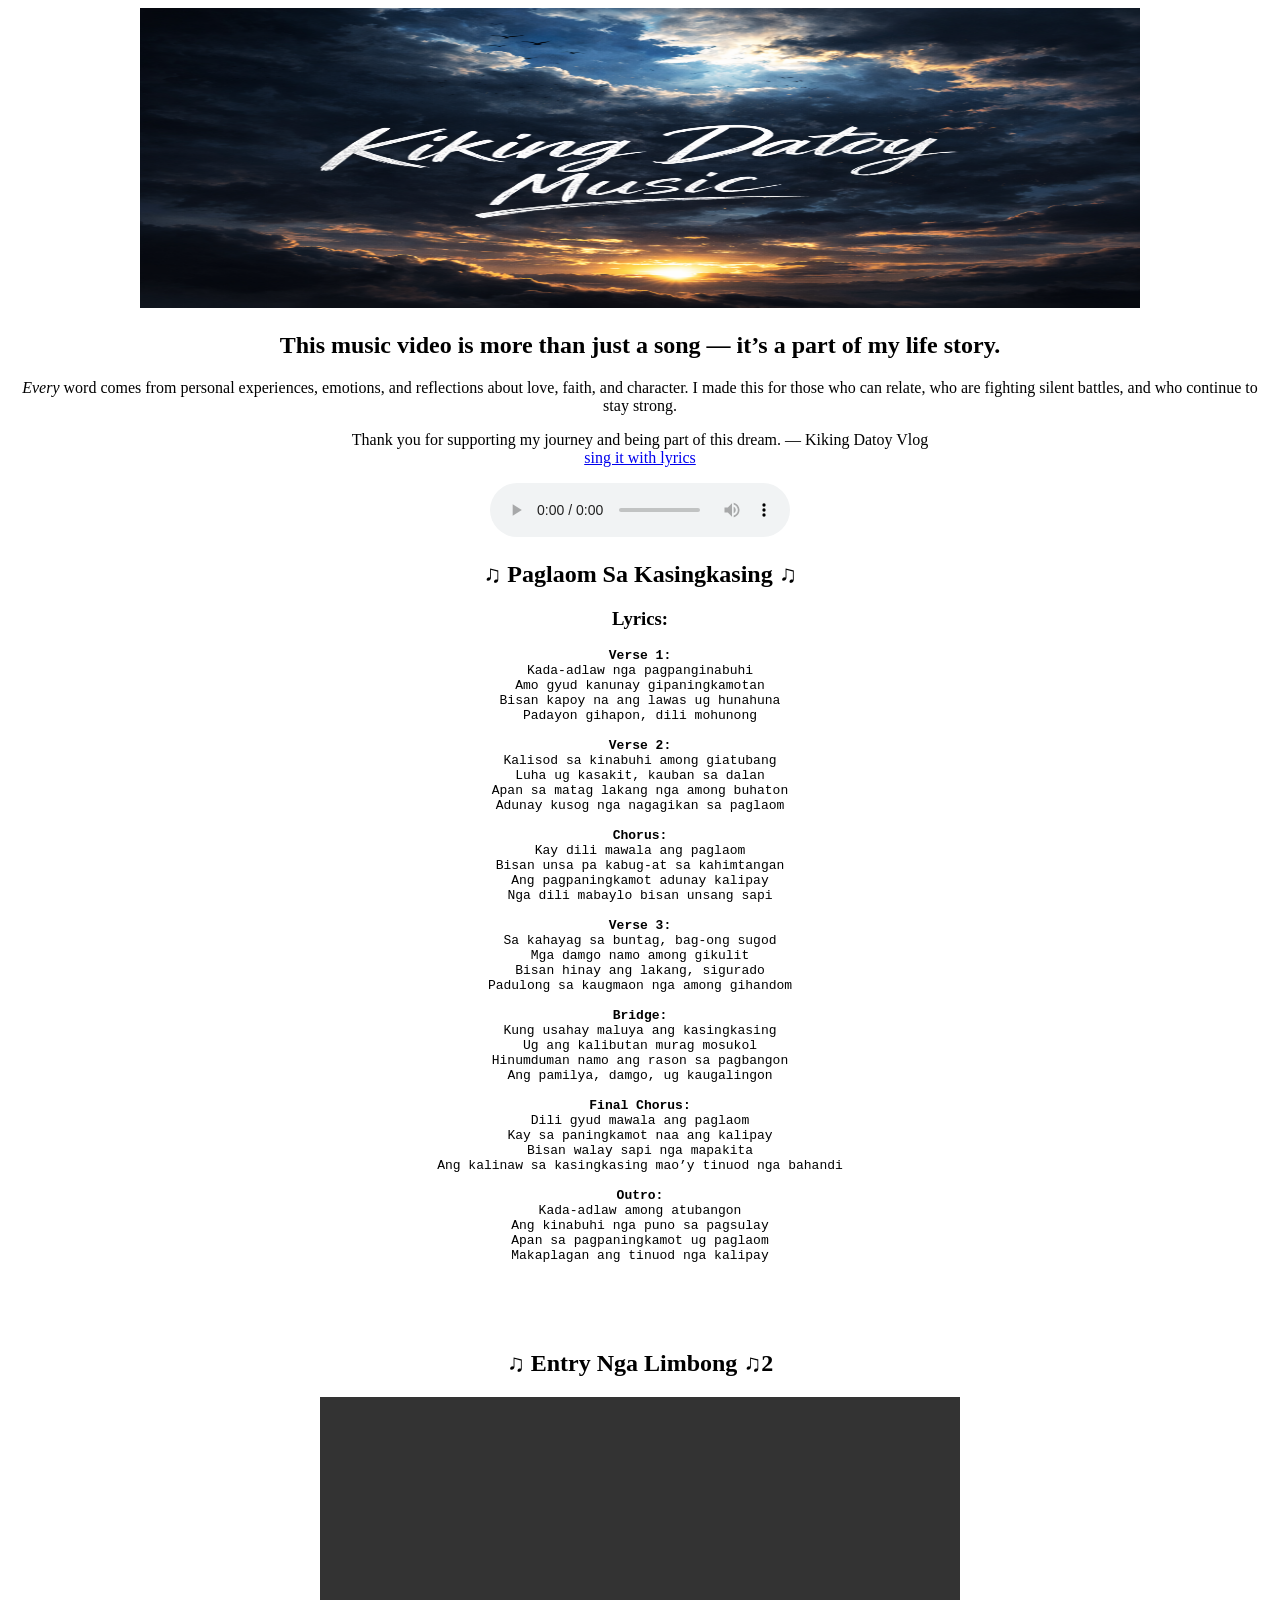
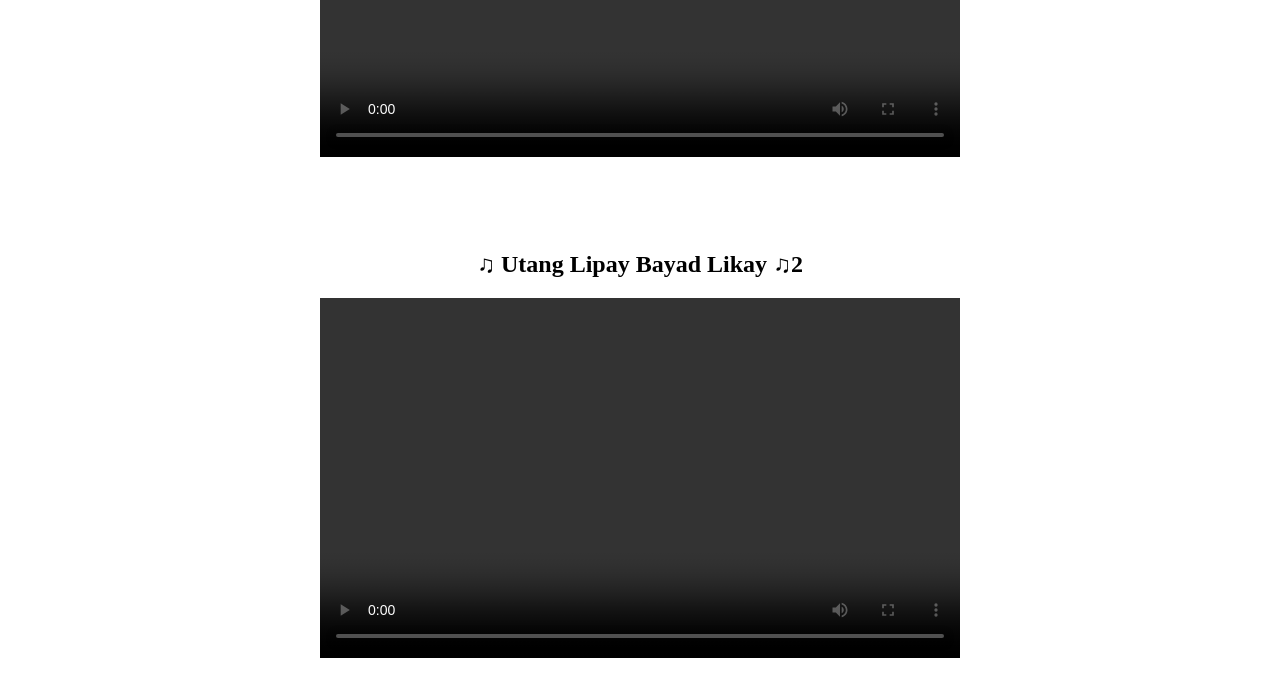
==== index.html @ 589296eb "Google meta tag" ====
<!DOCTYPE html>
	<html lang="en">
	<head>
<meta name="google-site-verification" content="WDeva8Q3yqVKr0GEZHM3BNx8GwPFTc9sfj77SVyUOFA" />
<title>Kiking Datoy Music - Official Homepage</title>
	</head>
	<body>
<div style="text-align:center;">
    <img src="kiking-cover.png" width="1000" height="300"
</div>

<section>
	<h2>This music video is more than just a song — it’s a part of my life story.</h2>
	<p><em>Every</em> word comes from personal experiences, 	emotions, and reflections about love, faith, and character.

	I made this for those who can relate, who are fighting silent battles, and who continue to stay strong.</p> Thank you for supporting my journey and being part of this dream.

— Kiking Datoy Vlog
</section>
<a href="lyrics.html">sing it with lyrics</a>


<p><audio controls>
    <source src="paglaom-sa-kasingkasing.mp3" type="audio/mpeg"></audio></p>

<section>
	<h2>♫ Paglaom Sa Kasingkasing ♫</h2> 
	<h3>Lyrics:</h3>
<pre>
<strong>Verse 1:</strong>
Kada-adlaw nga pagpanginabuhi
Amo gyud kanunay gipaningkamotan
Bisan kapoy na ang lawas ug hunahuna
Padayon gihapon, dili mohunong

<strong>Verse 2:</strong>
Kalisod sa kinabuhi among giatubang
Luha ug kasakit, kauban sa dalan
Apan sa matag lakang nga among buhaton
Adunay kusog nga nagagikan sa paglaom

<strong>Chorus:</strong>
Kay dili mawala ang paglaom
Bisan unsa pa kabug-at sa kahimtangan
Ang pagpaningkamot adunay kalipay
Nga dili mabaylo bisan unsang sapi

<strong>Verse 3:</strong>
Sa kahayag sa buntag, bag-ong sugod
Mga damgo namo among gikulit
Bisan hinay ang lakang, sigurado
Padulong sa kaugmaon nga among gihandom

<strong>Bridge:</strong>
Kung usahay maluya ang kasingkasing
Ug ang kalibutan murag mosukol
Hinumduman namo ang rason sa pagbangon
Ang pamilya, damgo, ug kaugalingon

<strong>Final Chorus:</strong>
Dili gyud mawala ang paglaom
Kay sa paningkamot naa ang kalipay
Bisan walay sapi nga mapakita
Ang kalinaw sa kasingkasing mao’y tinuod nga bahandi

<strong>Outro:</strong>
Kada-adlaw among atubangon
Ang kinabuhi nga puno sa pagsulay
Apan sa pagpaningkamot ug paglaom
Makaplagan ang tinuod nga kalipay
</pre>

<br><br><br>	
<h2>♫ Entry Nga Limbong ♫2</h2> 

<p><video width="640" height="360" controls>
    <source src="entry-nga-limbong.mp4" type="video/mp4"></video></p>

<br><br><br>	
<h2>♫ Utang Lipay Bayad Likay ♫2</h2> 

<p><video width="640" height="360" controls>
    <source src="utang-lipay-bayad-likay.mp4" type="video/mp4"></video></p>


	</body>
</html>
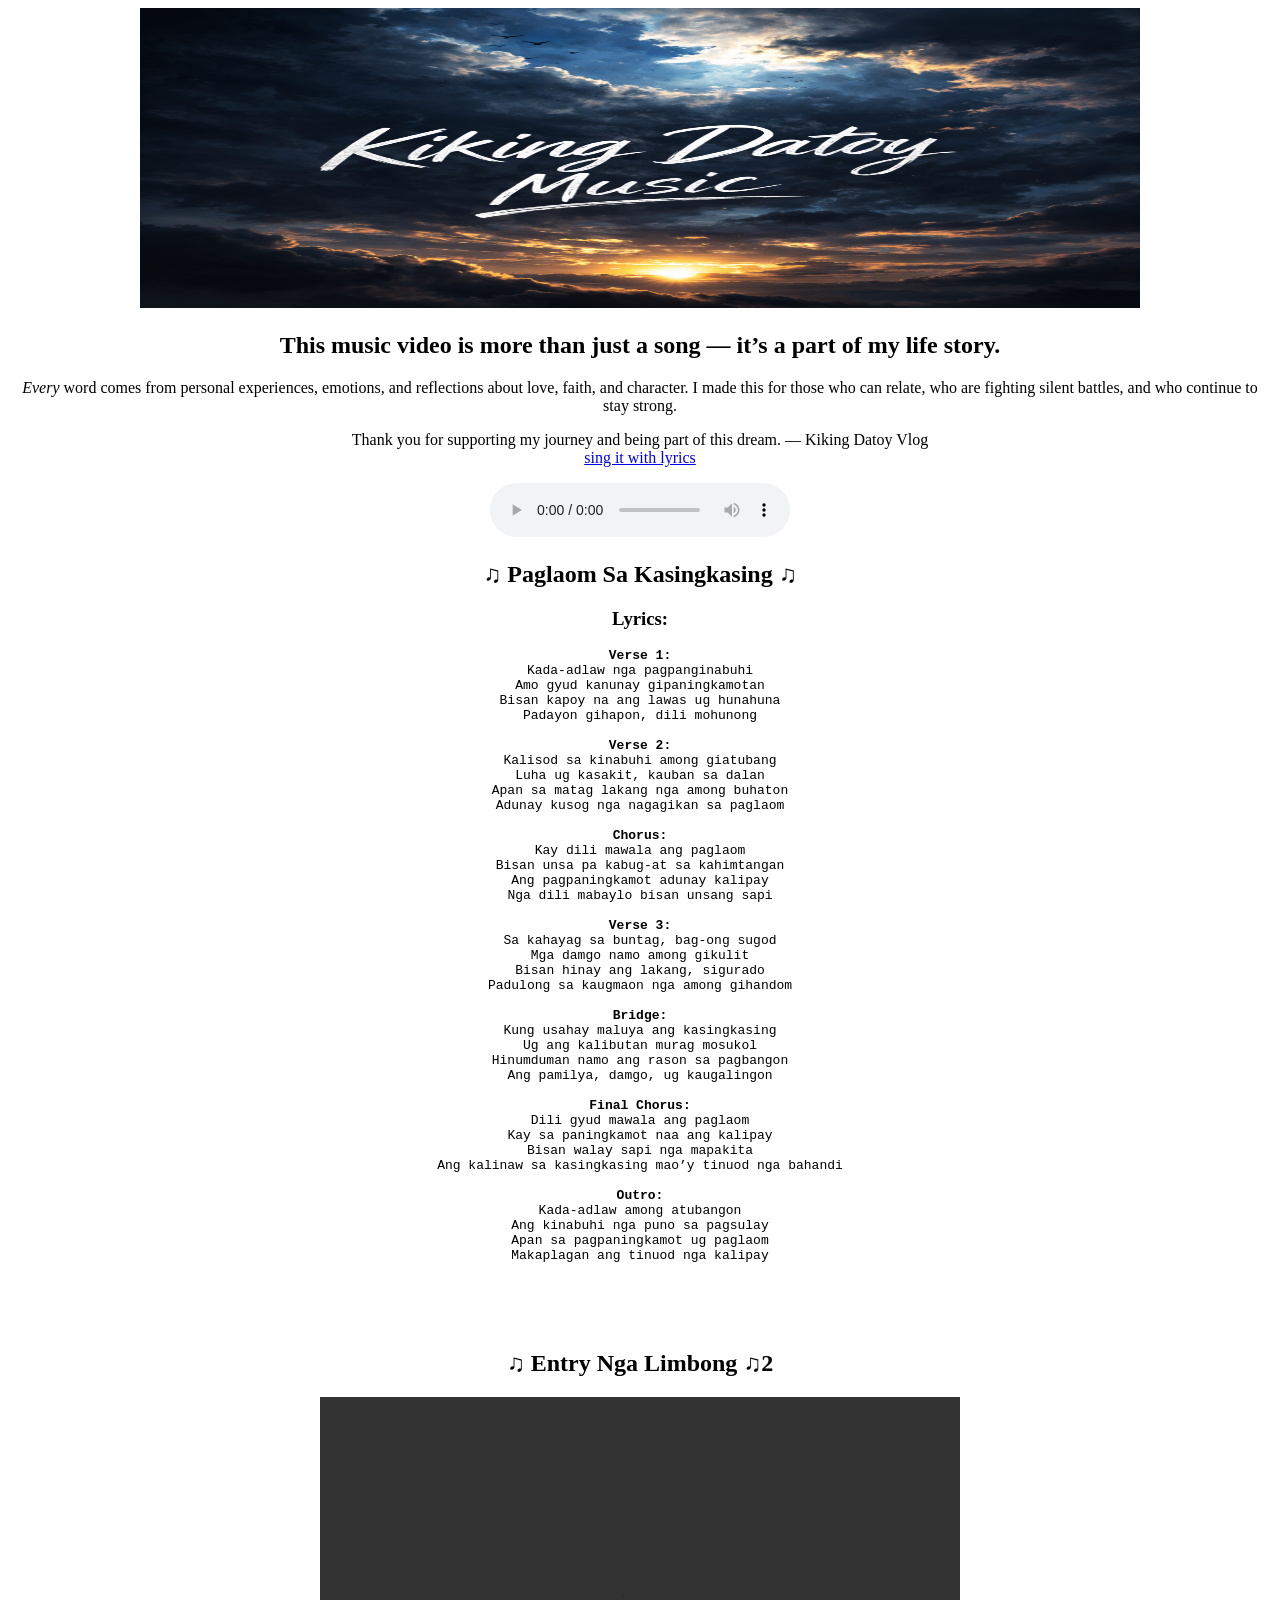
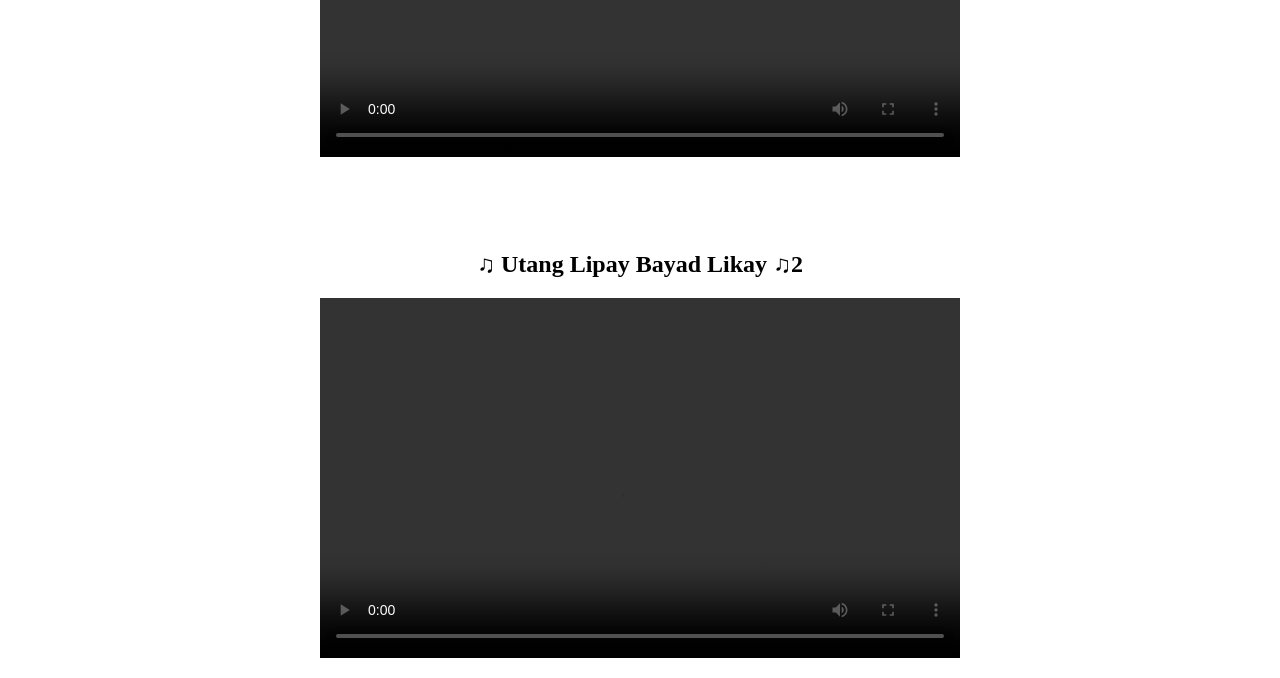
==== commit 977dd795: "Update index.html" ====
--- a/index.html
+++ b/index.html
@@ -86,3 +86,4 @@
 	</body>
 </html>
 
+
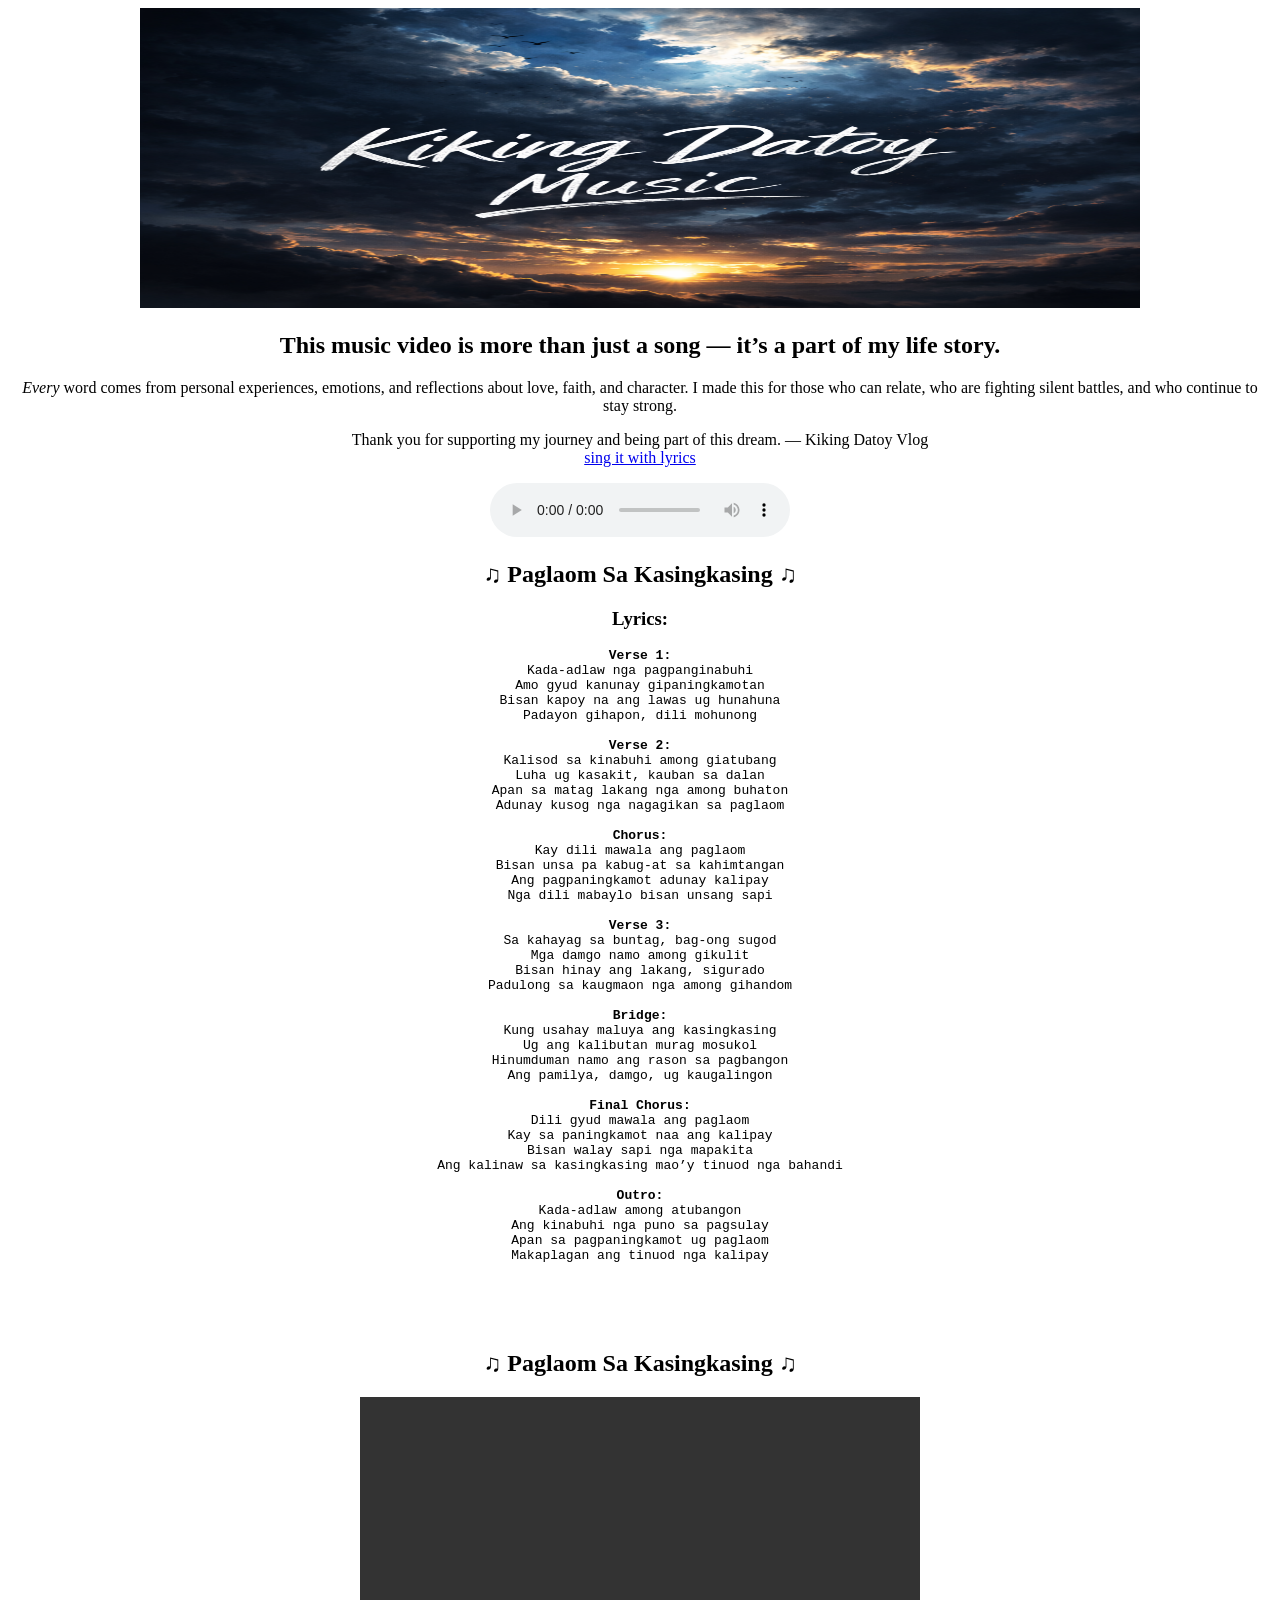
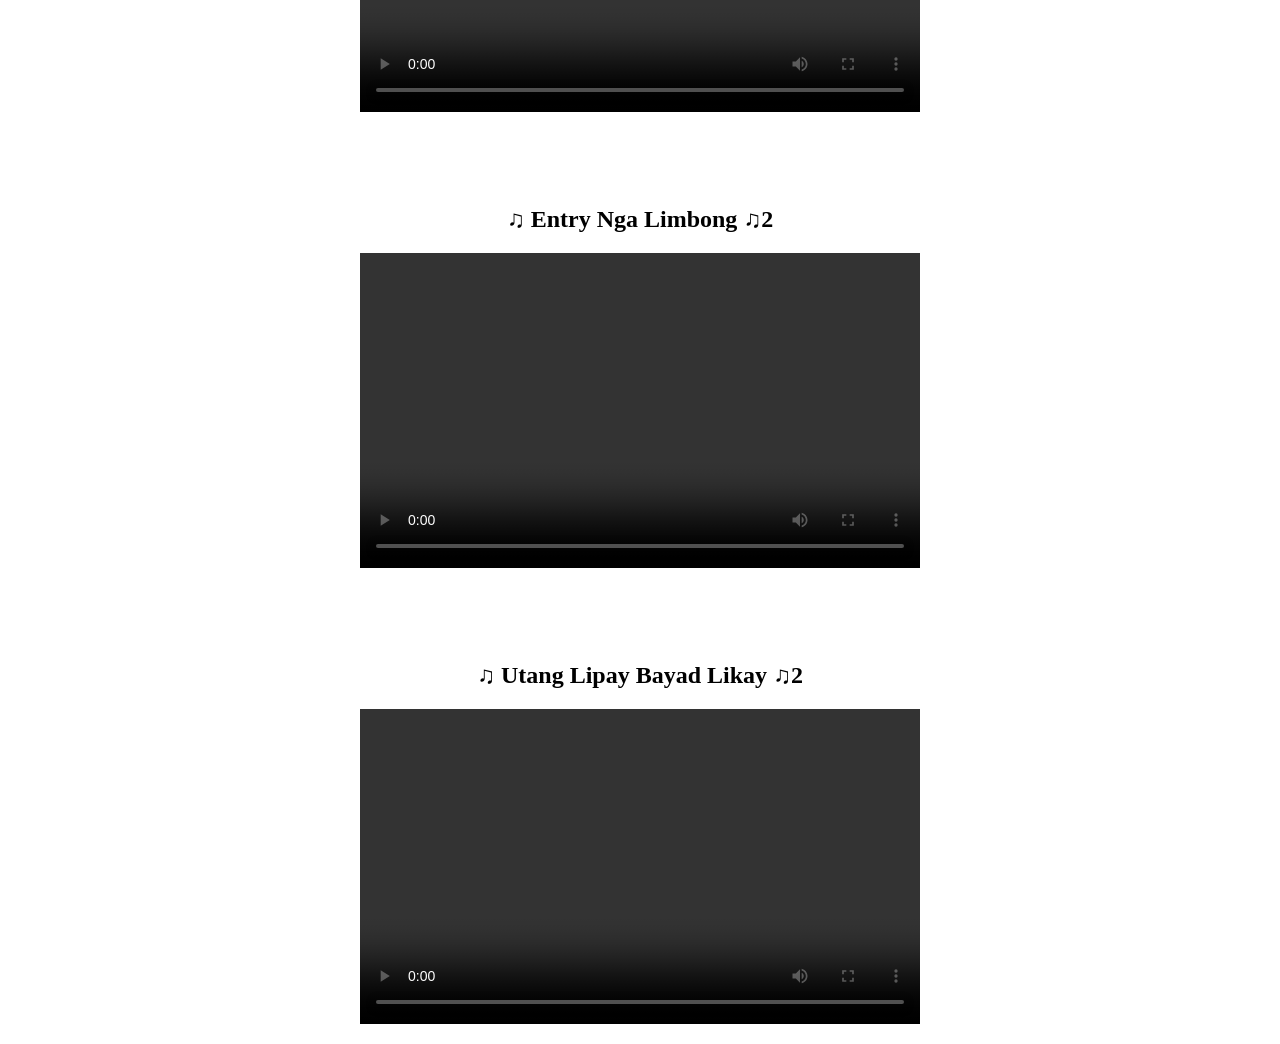
==== commit afb04593: "Update index.html" ====
--- a/index.html
+++ b/index.html
@@ -71,15 +71,21 @@
 </pre>
 
 <br><br><br>	
+<h2>♫ Paglaom Sa Kasingkasing ♫</h2> 
+
+<p><video width="560" height="315" controls>
+    <source src="paglaom-sa-kasingkasing.mp4" type="video/mp4"></video></p>
+
+<br><br><br>	
 <h2>♫ Entry Nga Limbong ♫2</h2> 
 
-<p><video width="640" height="360" controls>
+<p><video width="560" height="315" controls>
     <source src="entry-nga-limbong.mp4" type="video/mp4"></video></p>
-
+	
 <br><br><br>	
 <h2>♫ Utang Lipay Bayad Likay ♫2</h2> 
 
-<p><video width="640" height="360" controls>
+<p><video width="560" height="315" controls>
     <source src="utang-lipay-bayad-likay.mp4" type="video/mp4"></video></p>
 
 
@@ -87,3 +93,4 @@
 </html>
 
 
+
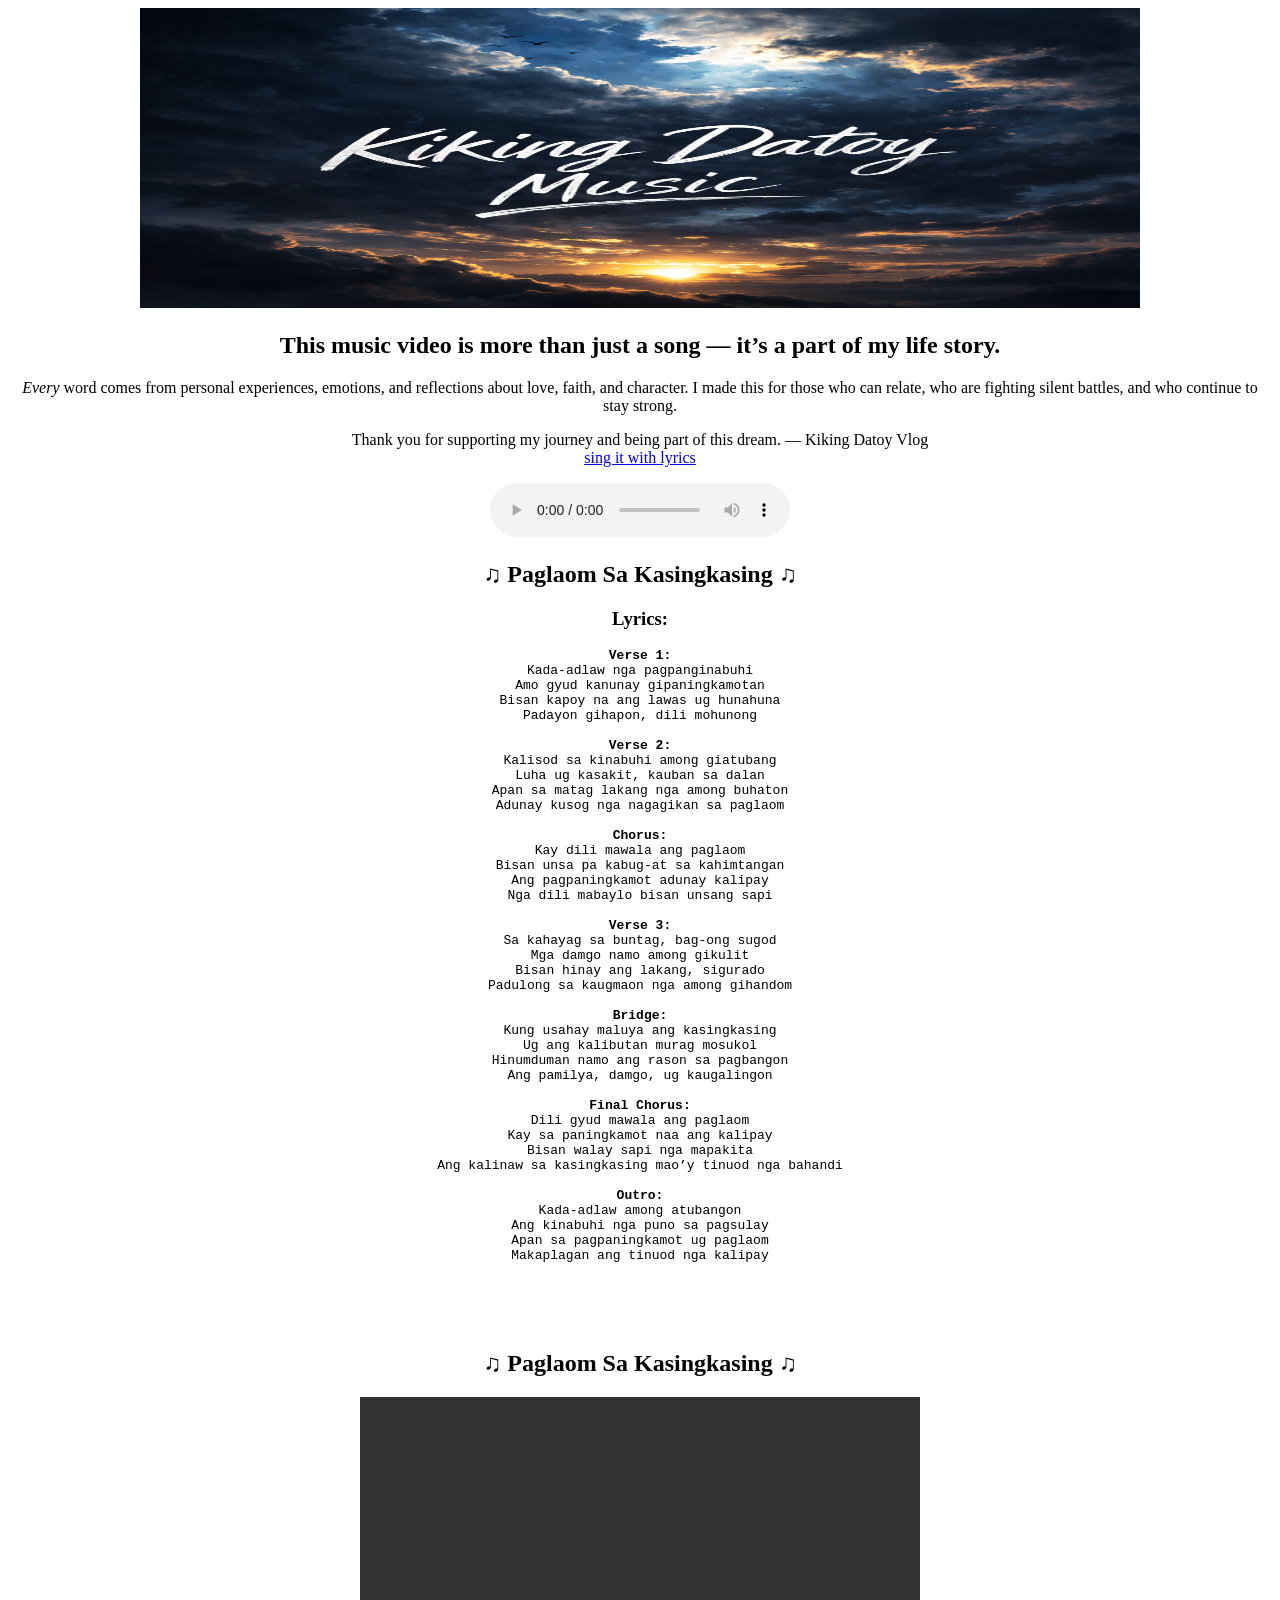
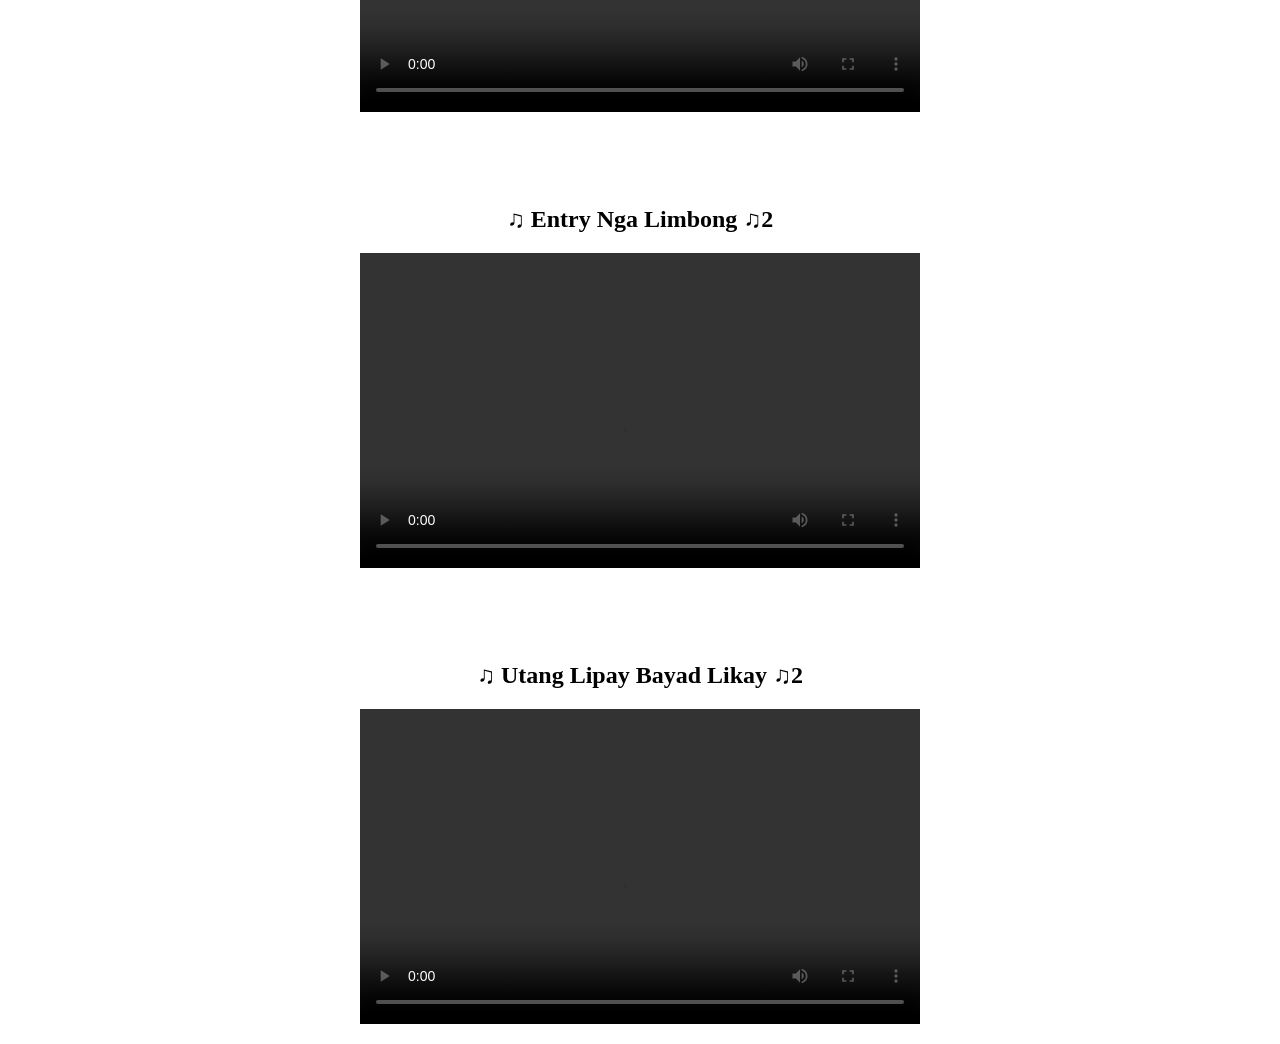
==== commit f0753dc3: "Update index.html" ====
--- a/index.html
+++ b/index.html
@@ -74,19 +74,19 @@
 <h2>♫ Paglaom Sa Kasingkasing ♫</h2> 
 
 <p><video width="560" height="315" controls>
-    <source src="paglaom-sa-kasingkasing.mp4" type="video/mp4"></video></p>
+    <source src="paglaom-sa-kasingkasing-compressed.mp4" type="video/mp4"></video></p>
 
 <br><br><br>	
 <h2>♫ Entry Nga Limbong ♫2</h2> 
 
 <p><video width="560" height="315" controls>
-    <source src="entry-nga-limbong.mp4" type="video/mp4"></video></p>
+    <source src="entry-nga-limbong-compressed.mp4" type="video/mp4"></video></p>
 	
 <br><br><br>	
 <h2>♫ Utang Lipay Bayad Likay ♫2</h2> 
 
 <p><video width="560" height="315" controls>
-    <source src="utang-lipay-bayad-likay.mp4" type="video/mp4"></video></p>
+    <source src="utang-lipay-bayad-likay-compressed.mp4" type="video/mp4"></video></p>
 
 
 	</body>
@@ -94,3 +94,4 @@
 
 
 
+
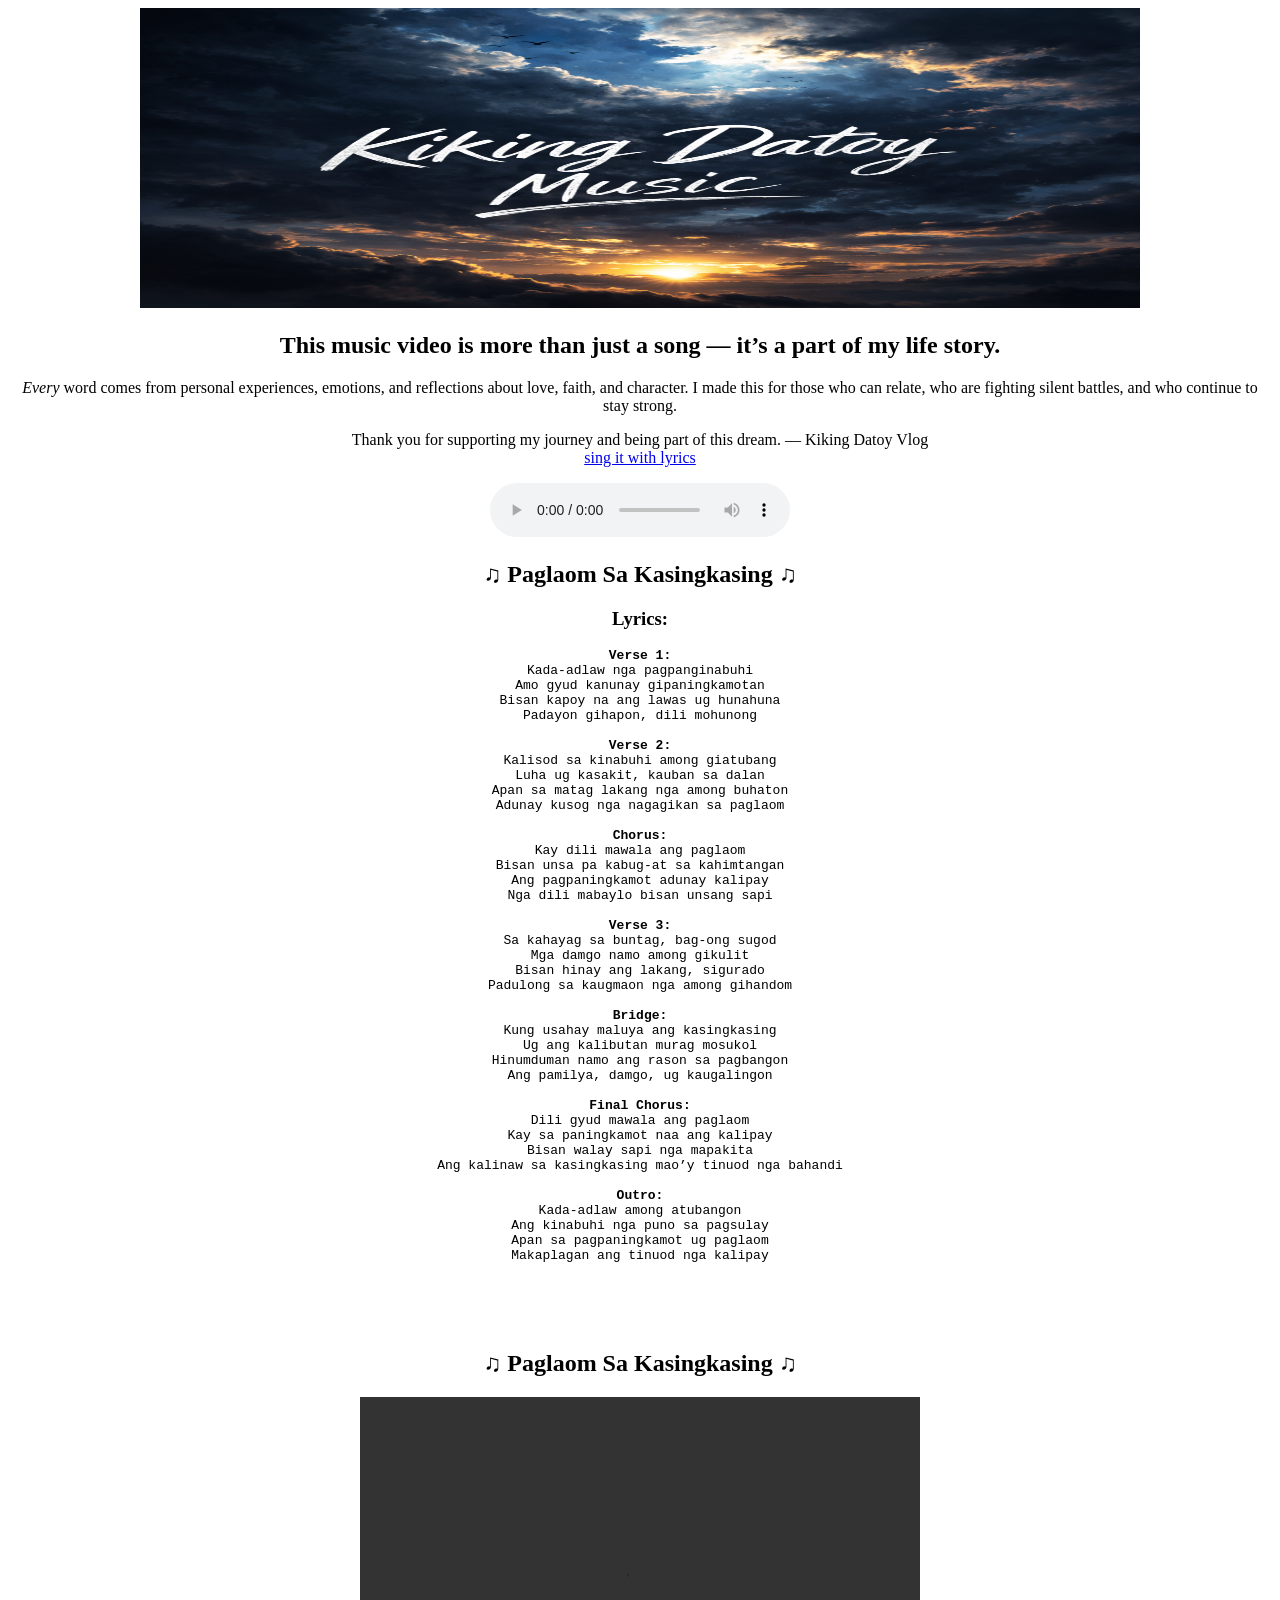
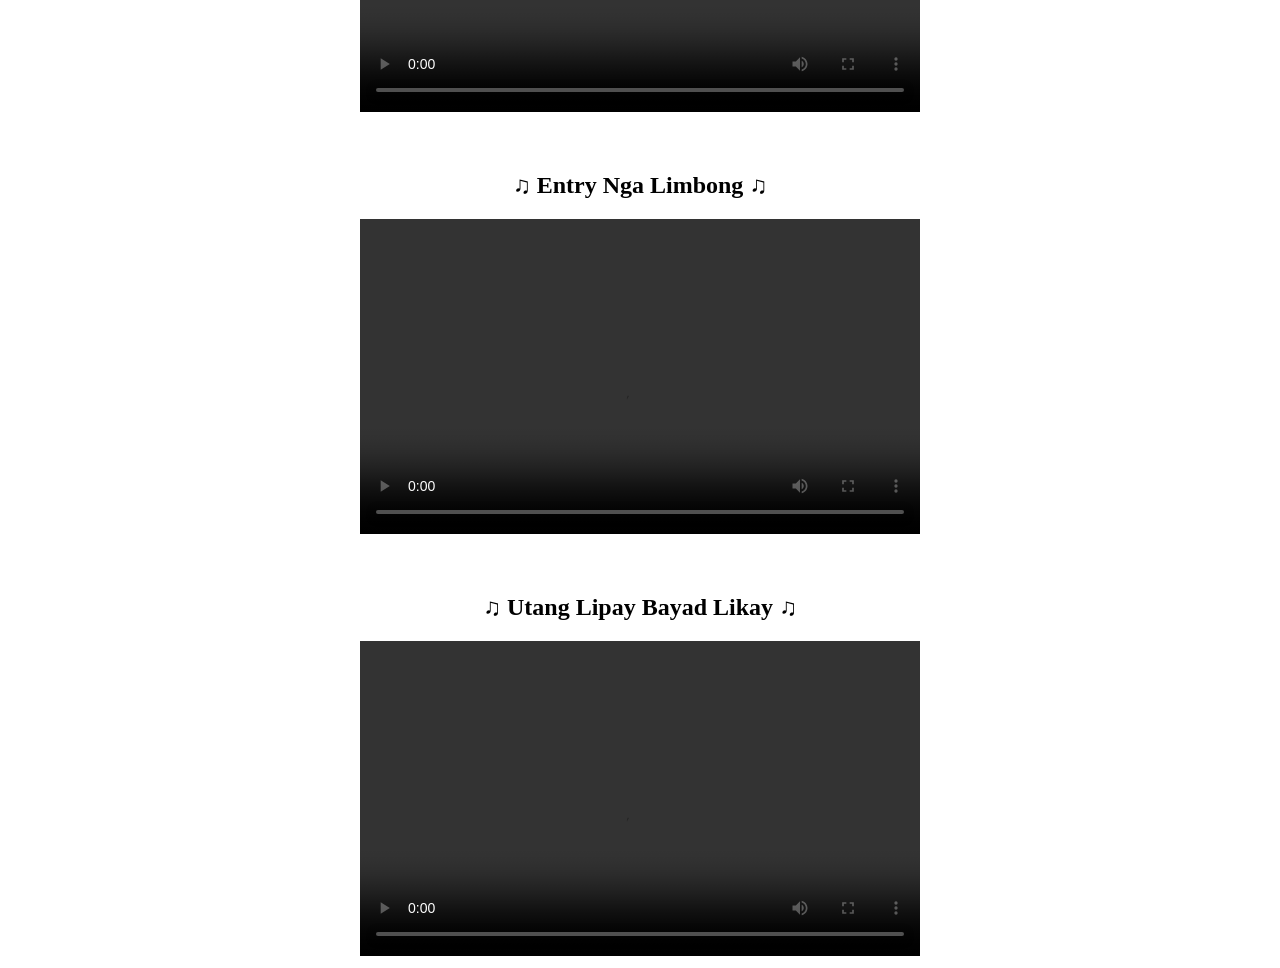
==== commit 171e049b: "Update index.html" ====
--- a/index.html
+++ b/index.html
@@ -70,28 +70,34 @@
 Makaplagan ang tinuod nga kalipay
 </pre>
 
-<br><br><br>	
-<h2>♫ Paglaom Sa Kasingkasing ♫</h2> 
+<br><br><br>
 
-<p><video width="560" height="315" controls>
-    <source src="paglaom-sa-kasingkasing-compressed.mp4" type="video/mp4"></video></p>
+<h2>♫ Paglaom Sa Kasingkasing ♫</h2>
+<video width="560" height="315" controls>
+    <source src="Paglaom-Sa-Kasingkasing-compressed.mp4" type="video/mp4">
+    Your browser does not support the video tag.
+</video>
 
-<br><br><br>	
-<h2>♫ Entry Nga Limbong ♫2</h2> 
+<br><br><br>
 
-<p><video width="560" height="315" controls>
-    <source src="entry-nga-limbong-compressed.mp4" type="video/mp4"></video></p>
+<h2>♫ Entry Nga Limbong ♫</h2>
+<video width="560" height="315" controls>
+    <source src="Entry-Nga-Limbong-compressed.mp4" type="video/mp4">
+    Your browser does not support the video tag.
+</video>
+
+<br><br><br>
+
+<h2>♫ Utang Lipay Bayad Likay ♫</h2>
+<video width="560" height="315" controls>
+    <source src="Utang-Lipay-Bayad-Likay-compressed.mp4" type="video/mp4">
+    Your browser does not support the video tag.
+</video>
 	
-<br><br><br>	
-<h2>♫ Utang Lipay Bayad Likay ♫2</h2> 
-
-<p><video width="560" height="315" controls>
-    <source src="utang-lipay-bayad-likay-compressed.mp4" type="video/mp4"></video></p>
-
-
 	</body>
 </html>
 
 
 
 
+
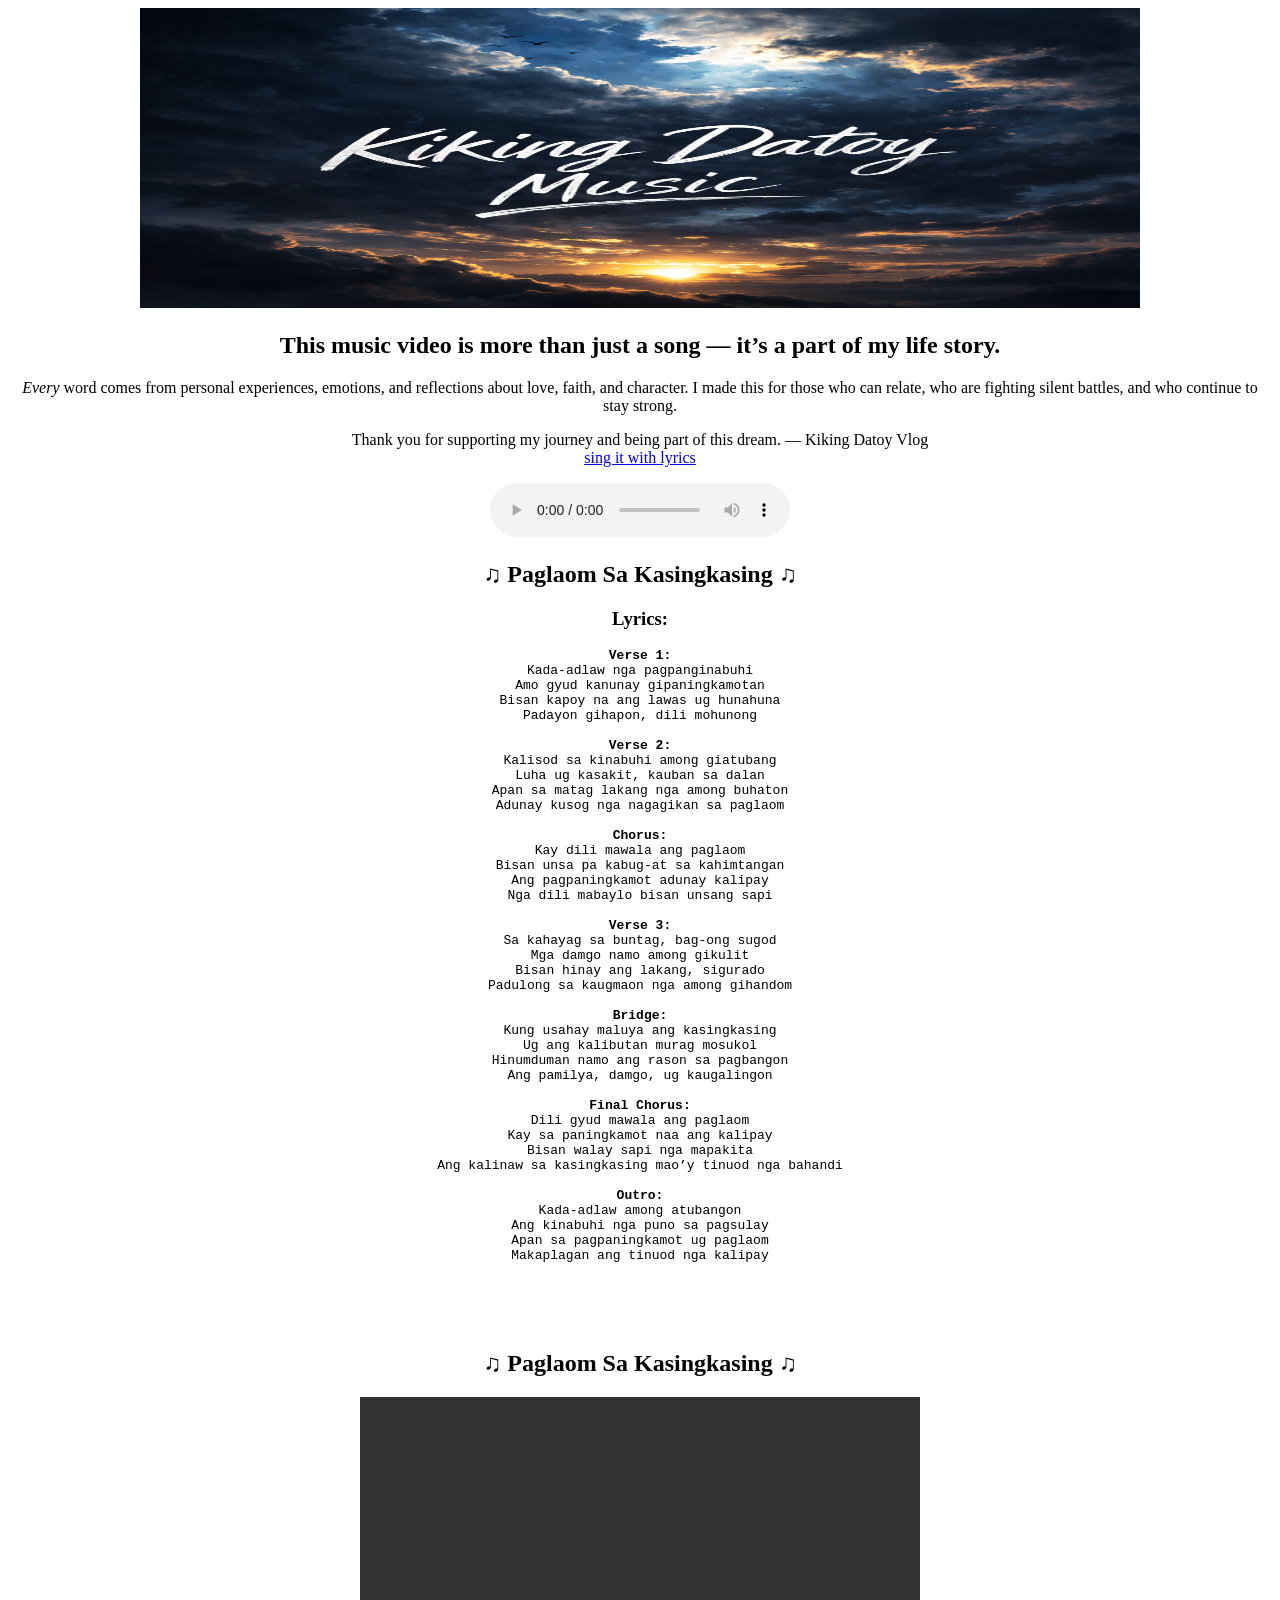
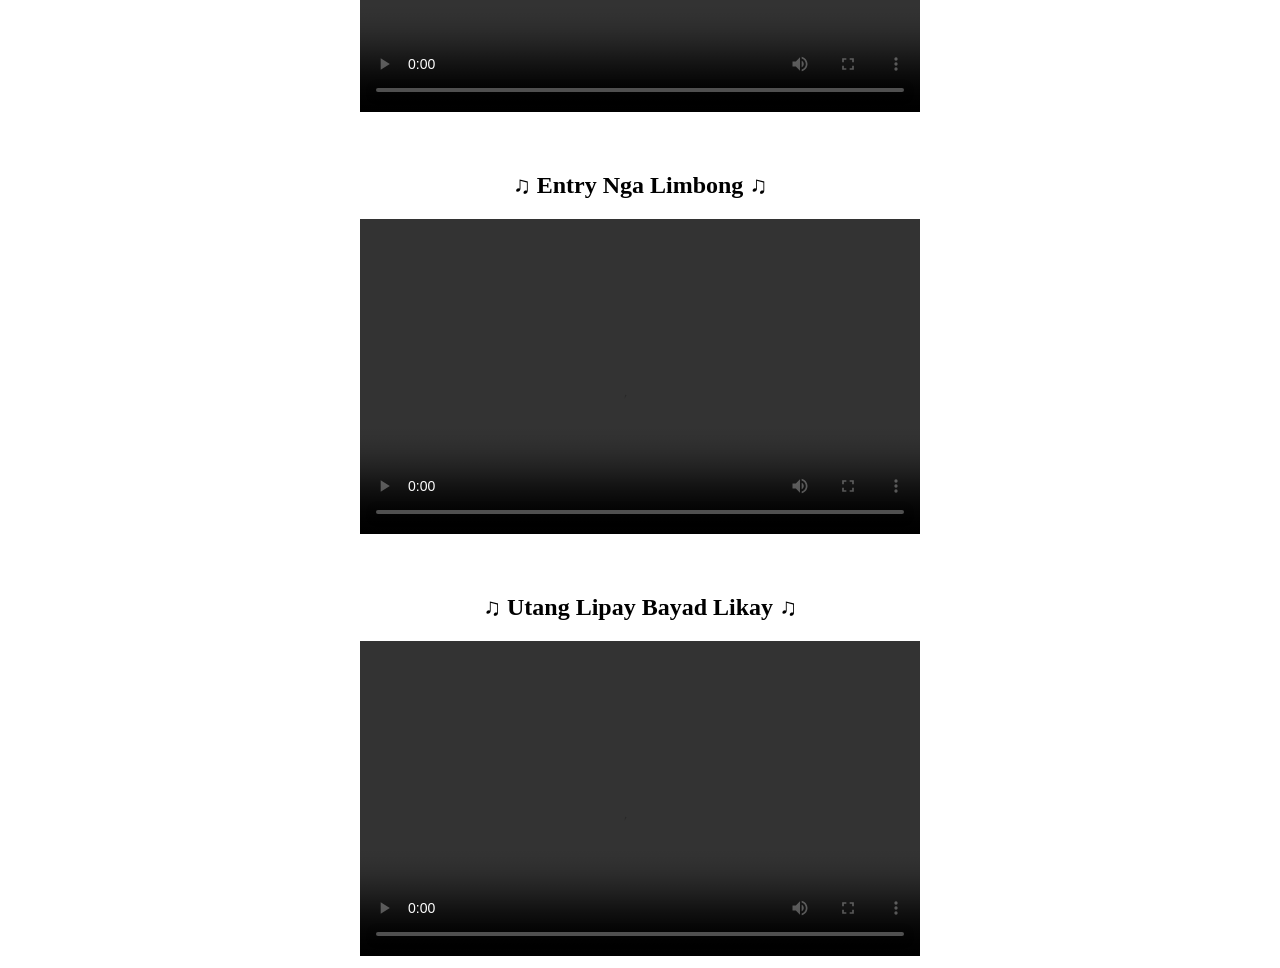
==== commit 290a9d25: "Update index.html" ====
--- a/index.html
+++ b/index.html
@@ -75,7 +75,6 @@
 <h2>♫ Paglaom Sa Kasingkasing ♫</h2>
 <video width="560" height="315" controls>
     <source src="Paglaom-Sa-Kasingkasing-compressed.mp4" type="video/mp4">
-    Your browser does not support the video tag.
 </video>
 
 <br><br><br>
@@ -83,7 +82,6 @@
 <h2>♫ Entry Nga Limbong ♫</h2>
 <video width="560" height="315" controls>
     <source src="Entry-Nga-Limbong-compressed.mp4" type="video/mp4">
-    Your browser does not support the video tag.
 </video>
 
 <br><br><br>
@@ -91,7 +89,6 @@
 <h2>♫ Utang Lipay Bayad Likay ♫</h2>
 <video width="560" height="315" controls>
     <source src="Utang-Lipay-Bayad-Likay-compressed.mp4" type="video/mp4">
-    Your browser does not support the video tag.
 </video>
 	
 	</body>
@@ -101,3 +98,4 @@
 
 
 
+
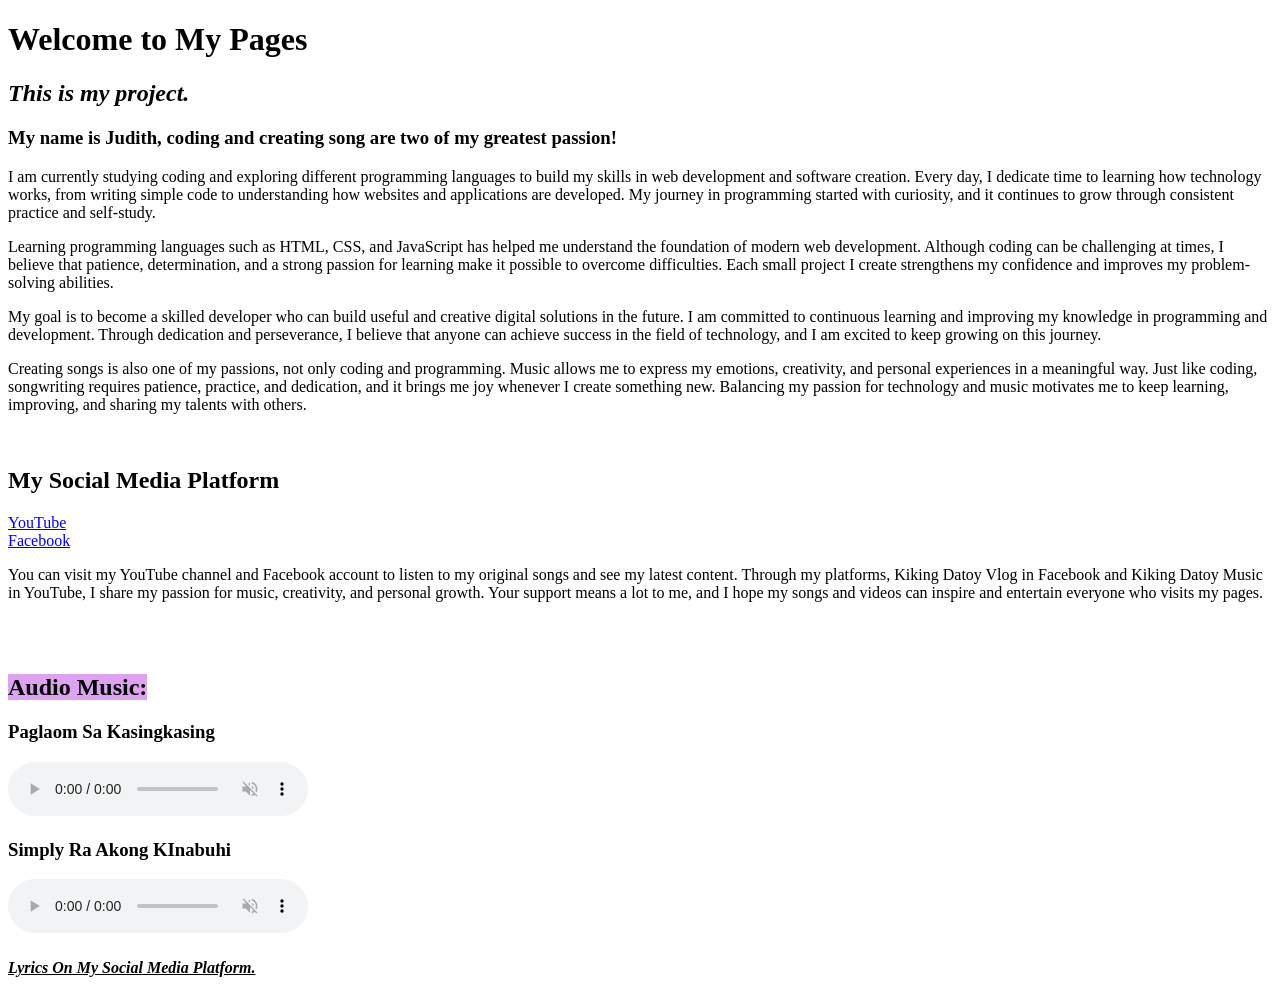
==== commit 00bc42ad: "Add files via upload" ====
--- a/index.html
+++ b/index.html
@@ -1,101 +1,71 @@
 <!DOCTYPE html>
-	<html lang="en">
-	<head>
-<meta name="google-site-verification" content="WDeva8Q3yqVKr0GEZHM3BNx8GwPFTc9sfj77SVyUOFA" />
-<title>Kiking Datoy Music - Official Homepage</title>
-	</head>
-	<body>
-<div style="text-align:center;">
-    <img src="kiking-cover.png" width="1000" height="300"
+<html lang="en">
+<head>
+    <meta charset="UTF-8">
+    <meta name="viewport" content="width=device-width, initial-scale=1.0">
+    <link rel="icon" type="image/jpg" href="favicon.jpg">
+    <title>My Website 2</title>
+   <link rel="stylesheet" href="style.css">
+
+</head>
+<body>
+    <div class="hero">
+    <div class="overlay">
+    <div class="container">
+        <h1>Welcome to My Pages</h1>
+        <h2><i>This is my project.</i></h2>
+
+        <!-- MAIN TITLE -->
+        
+        <h3> My name is Judith, coding and creating song are two of my greatest passion!</h3> 
+        
+        <p>
+          I am currently studying coding and exploring different programming languages to build my skills in web development and software creation. Every day, I dedicate time to learning how technology works, from writing simple code to understanding how websites and applications are developed. My journey in programming started with curiosity, and it continues to grow through consistent practice and self-study.  
+        </p>
+        <p>
+         Learning programming languages such as HTML, CSS, and JavaScript has helped me understand the foundation of modern web development. Although coding can be challenging at times, I believe that patience, determination, and a strong passion for learning make it possible to overcome difficulties. Each small project I create strengthens my confidence and improves my problem-solving abilities.   
+        </p>
+        <p>
+         My goal is to become a skilled developer who can build useful and creative digital solutions in the future. I am committed to continuous learning and improving my knowledge in programming and development. Through dedication and perseverance, I believe that anyone can achieve success in the field of technology, and I am excited to keep growing on this journey.   
+        </p>
+        <p>
+        Creating songs is also one of my passions, not only coding and programming. Music allows me to express my emotions, creativity, and personal experiences in a meaningful way. Just like coding, songwriting requires patience, practice, and dedication, and it brings me joy whenever I create something new. Balancing my passion for technology and music motivates me to keep learning, improving, and sharing my talents with others.
+        </p>
+
+        <br>
+
+    
+        <!-- SOCIAL MEDIA LINKS -->    
+         <h2>My Social Media Platform</h2>
+        <a href="https://youtube.com" target="_blank" class="social-btn youtube-btn"> YouTube </a>
+
+        <br> 
+        <a href="https://facebook.com" target="_blank" class="social-btn facebook-btn"> Facebook 
+
+        </a> <p> You can visit my YouTube channel and Facebook account to listen to my original songs and see my latest content. Through my platforms, Kiking Datoy Vlog in Facebook and Kiking Datoy Music in YouTube, I share my passion for music, creativity, and personal growth. Your support means a lot to me, and I hope my songs and videos can inspire and entertain everyone who visits my pages.
+         </p>
+          <br> <br>
+
+          <!-- AUDIO PLAYER -->
+           <h2><span style="background-color:rgb(221, 163, 241)"<u>Audio Music:</u></span></h2>
+        </h2>
+
+         <h3>Paglaom Sa Kasingkasing</h3>
+        
+         <audio controls autoplay muted loop>
+             <source src="Paglaom Sa Kasingkasing .mp3" type="audio/mpeg"> 
+        </audio> 
+        <br>
+        <h3>Simply Ra Akong KInabuhi</h3> 
+        <audio controls autoplay muted loop> 
+            <source src="Simply Ra Akong Kinabuhi (2).mp3" type="audio/mpeg"> 
+        </audio> 
+        <h4><i><u>Lyrics On My Social Media Platform.</u></i></h4>
+        
+
+    </div>
+</div>
 </div>
 
-<section>
-	<h2>This music video is more than just a song — it’s a part of my life story.</h2>
-	<p><em>Every</em> word comes from personal experiences, 	emotions, and reflections about love, faith, and character.
-
-	I made this for those who can relate, who are fighting silent battles, and who continue to stay strong.</p> Thank you for supporting my journey and being part of this dream.
-
-— Kiking Datoy Vlog
-</section>
-<a href="lyrics.html">sing it with lyrics</a>
-
-
-<p><audio controls>
-    <source src="paglaom-sa-kasingkasing.mp3" type="audio/mpeg"></audio></p>
-
-<section>
-	<h2>♫ Paglaom Sa Kasingkasing ♫</h2> 
-	<h3>Lyrics:</h3>
-<pre>
-<strong>Verse 1:</strong>
-Kada-adlaw nga pagpanginabuhi
-Amo gyud kanunay gipaningkamotan
-Bisan kapoy na ang lawas ug hunahuna
-Padayon gihapon, dili mohunong
-
-<strong>Verse 2:</strong>
-Kalisod sa kinabuhi among giatubang
-Luha ug kasakit, kauban sa dalan
-Apan sa matag lakang nga among buhaton
-Adunay kusog nga nagagikan sa paglaom
-
-<strong>Chorus:</strong>
-Kay dili mawala ang paglaom
-Bisan unsa pa kabug-at sa kahimtangan
-Ang pagpaningkamot adunay kalipay
-Nga dili mabaylo bisan unsang sapi
-
-<strong>Verse 3:</strong>
-Sa kahayag sa buntag, bag-ong sugod
-Mga damgo namo among gikulit
-Bisan hinay ang lakang, sigurado
-Padulong sa kaugmaon nga among gihandom
-
-<strong>Bridge:</strong>
-Kung usahay maluya ang kasingkasing
-Ug ang kalibutan murag mosukol
-Hinumduman namo ang rason sa pagbangon
-Ang pamilya, damgo, ug kaugalingon
-
-<strong>Final Chorus:</strong>
-Dili gyud mawala ang paglaom
-Kay sa paningkamot naa ang kalipay
-Bisan walay sapi nga mapakita
-Ang kalinaw sa kasingkasing mao’y tinuod nga bahandi
-
-<strong>Outro:</strong>
-Kada-adlaw among atubangon
-Ang kinabuhi nga puno sa pagsulay
-Apan sa pagpaningkamot ug paglaom
-Makaplagan ang tinuod nga kalipay
-</pre>
-
-<br><br><br>
-
-<h2>♫ Paglaom Sa Kasingkasing ♫</h2>
-<video width="560" height="315" controls>
-    <source src="Paglaom-Sa-Kasingkasing-compressed.mp4" type="video/mp4">
-</video>
-
-<br><br><br>
-
-<h2>♫ Entry Nga Limbong ♫</h2>
-<video width="560" height="315" controls>
-    <source src="Entry-Nga-Limbong-compressed.mp4" type="video/mp4">
-</video>
-
-<br><br><br>
-
-<h2>♫ Utang Lipay Bayad Likay ♫</h2>
-<video width="560" height="315" controls>
-    <source src="Utang-Lipay-Bayad-Likay-compressed.mp4" type="video/mp4">
-</video>
-	
-	</body>
-</html>
-
-
-
-
-
-
+</body>
+</html>
